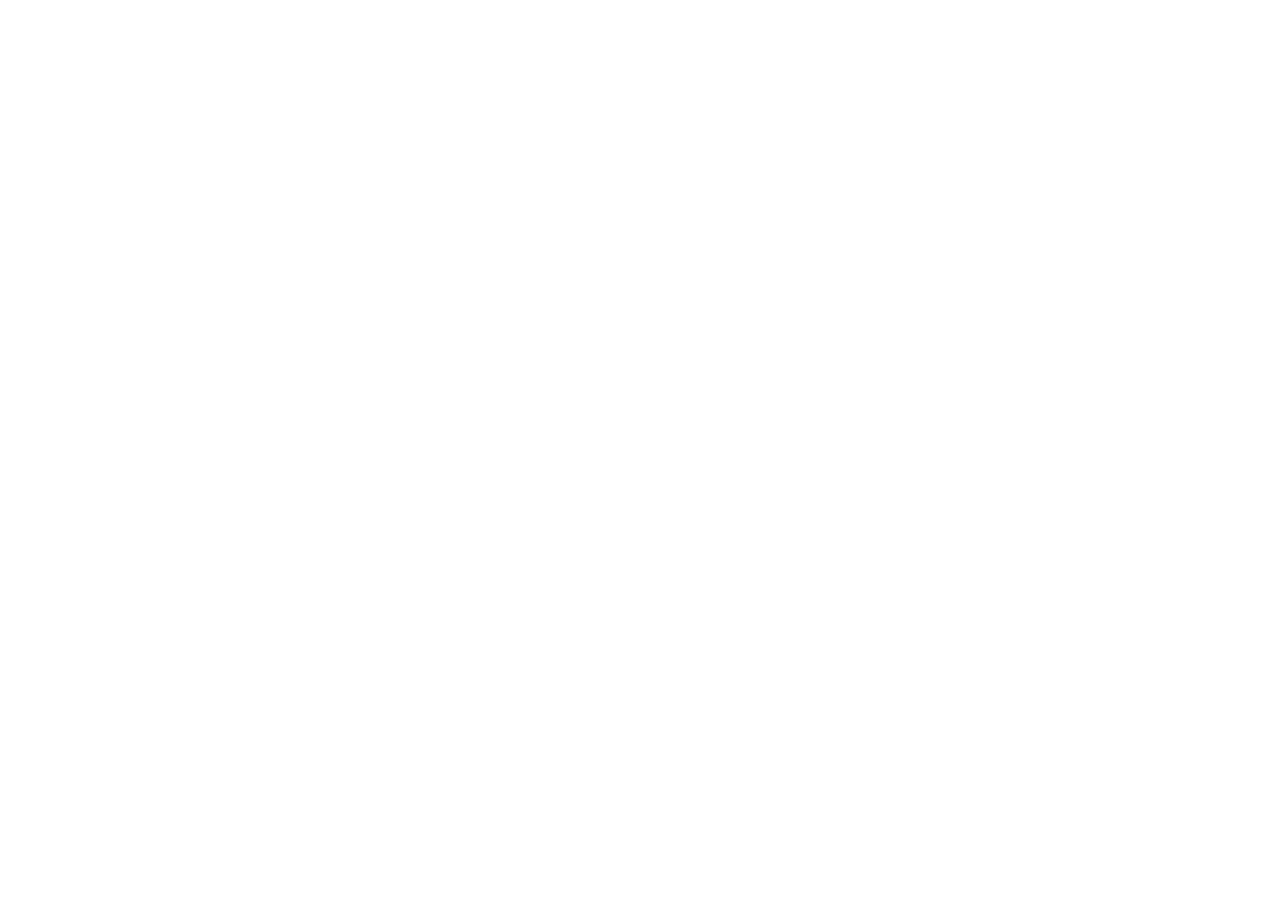
==== index.html @ 8e2946d4 "se creo el index.html" ====
<!DOCTYPE html>
<html lang="es">
<head>
    <meta charset="UTF-8">
    <meta name="viewport" content="width=device-width, initial-scale=1.0">
    <title>Systems kdl</title>
</head>
<body>
    
</body>
</html>
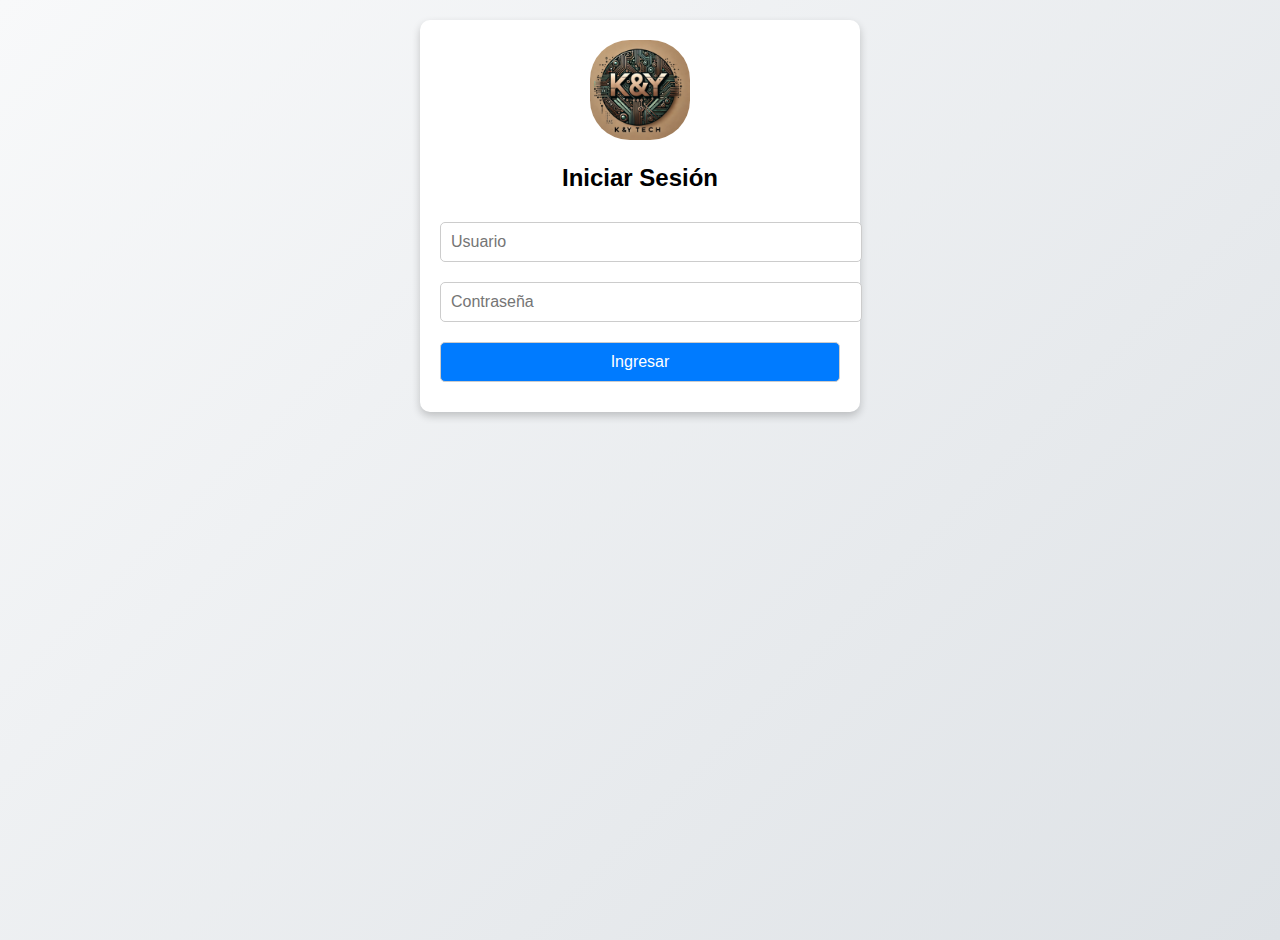
==== commit 38e722fe: "v1.0" ====
--- a/index.html
+++ b/index.html
@@ -3,9 +3,19 @@
 <head>
     <meta charset="UTF-8">
     <meta name="viewport" content="width=device-width, initial-scale=1.0">
-    <title>Systems kdl</title>
+    <link rel="stylesheet" href="./css/style.css">
+    <title>Login</title>
+   
 </head>
 <body>
-    
+    <div class="container">
+        <img src="../galeria/logo.webp" alt="Logo Empresa" class="logo">
+        <h2>Iniciar Sesión</h2>
+        <input type="text" id="username" placeholder="Usuario">
+        <input type="password" id="password" placeholder="Contraseña">
+        <button onclick="login()">Ingresar</button>
+    </div>
+
+   <script src="./js/app.js"></script>
 </body>
 </html>--- a/css/style.css
+++ b/css/style.css
@@ -0,0 +1,188 @@
+:root{
+    --blanco:#ffffff;
+    --oscuro:#212121;
+    --primario:#ffc107;
+    --secundario:#0097a7;
+    --gris:#757575;
+    
+}
+
+
+html{
+    font-size: 62%;
+}
+
+body{
+    font-size: 16px;
+    /* 1rem = 10px */
+   
+}
+
+body {
+    font-family: 'Arial', sans-serif;
+    background: linear-gradient(135deg, #f8f9fa, #dee2e6);
+    
+    height: 100vh;
+    margin: 0;
+    padding: 20px;
+}
+
+.logo{
+    width: 100px;
+    border-radius: 4rem;
+}
+
+
+/* estilos header */
+header {
+    display:flex ;
+    justify-content: space-between;
+    align-items: center;
+    padding: 2rem;
+    background: #1f2937;
+    margin: 0 0 20px 0;
+}
+header img {
+    width: 100px;
+}
+nav {
+    display: flex;
+}
+nav a {
+    color: white;
+    text-decoration: none;
+    margin: 0 15px;
+    transition: 0.3s;
+}
+nav a:hover {
+    color: #60a5fa;
+}
+.menu-toggle {
+    display: none;
+    font-size: 24px;
+    cursor: pointer;
+}
+@media (max-width: 768px) {
+    nav {
+        display: none;
+        flex-direction: column;
+        position: absolute;
+        top: 70px;
+        left: 0;
+        background: #1f2937;
+        width: 100%;
+        padding: 10px;
+    }
+    nav a {
+        margin: 10px 0;
+        text-align: center;
+    }
+    .menu-toggle {
+        display: block;
+    }
+}
+/*  */
+.container {
+    display: block;
+    background: white;
+    padding: 40px;
+    border-radius: 10px;
+    box-shadow: 0 4px 8px rgba(0, 0, 0, 0.2);
+    width: 100%;
+    max-width: 400px;
+    text-align: center;
+    margin: 0 auto;
+}
+select, input, button {
+    width: 100%;
+    padding: 10px;
+    margin: 10px 0;
+    border-radius: 5px;
+    border: 1px solid #ccc;
+    font-size: 16px;
+}
+button {
+    background-color: #007bff;
+    color: white;
+    border: none;
+    cursor: pointer;
+    transition: 0.3s;
+}
+button:hover {
+    background-color: #0056b3;
+}
+.product-item {
+    background: #f8f9fa;
+    margin: 10px 0;
+    padding: 10px;
+    border-radius: 5px;
+    display: flex;
+    justify-content: space-between;
+    align-items: center;
+    box-shadow: 0 2px 4px rgba(0, 0, 0, 0.1);
+    flex-wrap: wrap;
+}
+.product-item button {
+    width: auto;
+    padding: 5px 10px;
+    font-size: 14px;
+}
+@media (max-width: 600px) {
+    .container {
+        width: 90%;
+        padding: 30px;
+    }
+    select, input, button {
+        font-size: 14px;
+        padding: 8px;
+    }
+}
+
+/* estilos loguin */
+
+        .container {
+            background: white;
+            padding: 20px;
+            border-radius: 10px;
+            box-shadow: 0 4px 8px rgba(0, 0, 0, 0.2);
+            text-align: center;
+        }
+        input, button {
+            width: 100%;
+            padding: 10px;
+            margin: 10px 0;
+            border-radius: 5px;
+            border: 1px solid #ccc;
+        }
+        button {
+            background: #007bff;
+            color: white;
+            cursor: pointer;
+        }
+        button:hover {
+            background: #0056b3;
+        }
+
+
+    /* estilo boton cerrar seccion */
+    .logout-button {
+        background: #dc3545;
+        color: white;
+        padding: 10px 20px;
+        border: none;
+        border-radius: 5px;
+        cursor: pointer;
+        margin-top: 20px;
+        width: 20rem;
+    }
+    .logout-button:hover {
+        background: #c82333;
+    }
+    /* estilos tablas */    
+    
+
+
+
+
+
+
